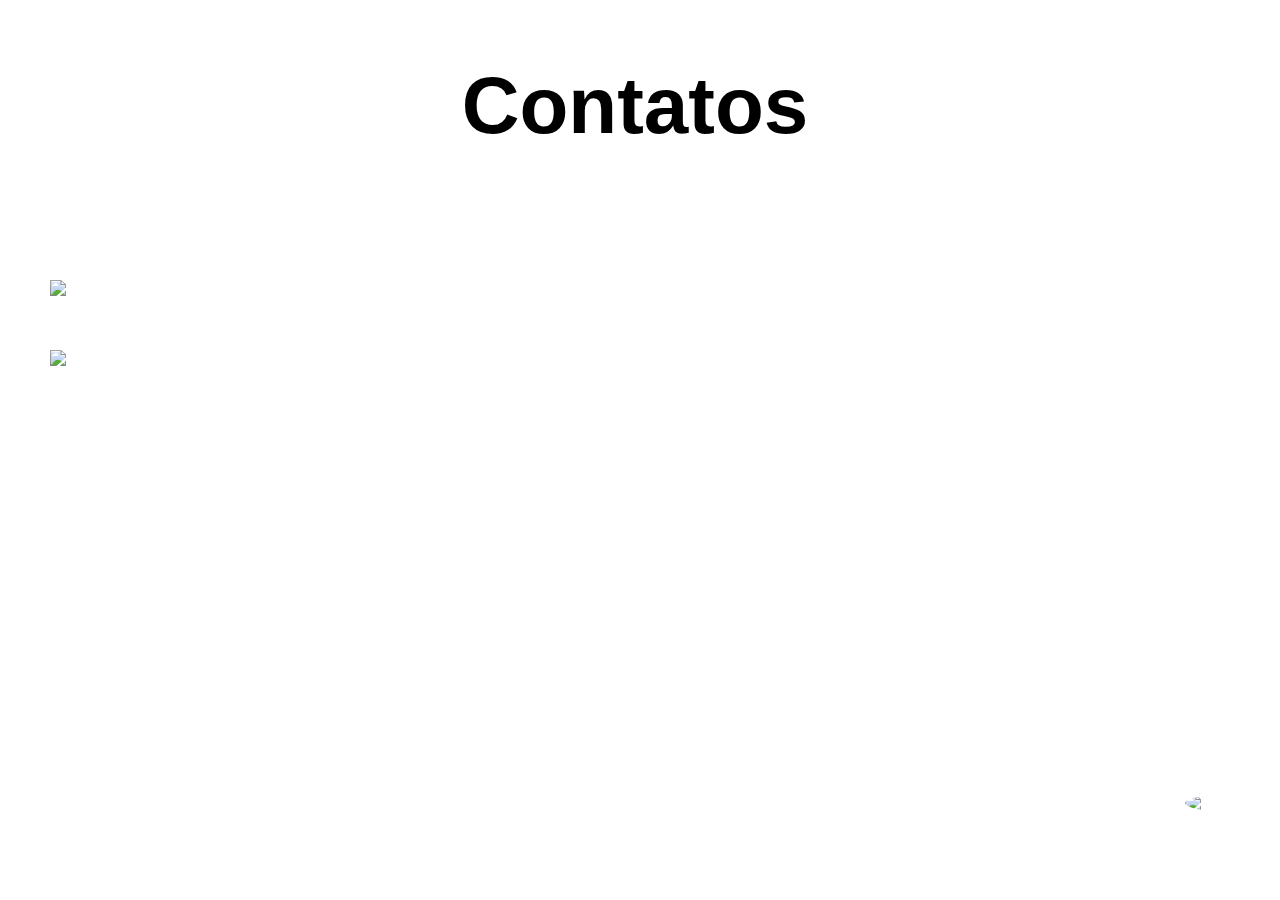
==== contato.html @ 4b75940a "aaa" ====
<!DOCTYPE html>
<html>

<head>
  <meta charset="utf-8">
  <meta name="viewport" content="width=device-width">
  <title>Contatos</title>
  <link href="../contato.css" rel="stylesheet" type="text/css" />
</head>
<style>
    *{
      box-sizing: border-box;
  }
  .simbolo{
      color:black;
      margin:50px;
  }
  body{
      background-color: white;
      color: white;
      font-family: Robooto, Helvetica, sans-serif;
      margin: 0;
      padding: 10px 50px 50px 50px;
  }
  h1,h2{
      margin:0;
  }
  header h2{
      font-size: 5rem;
      user-select: none;
  }
  #logo{
      display: flex;
      justify-content: center;
      padding-right: 10px;
      pointer-events: none;
  }
  #link{
      color:white;
  }
  #entrega{
      position:fixed;
      bottom: 5px;
      right: 10px;
      height: 100px;
      width:300px;
  }
  #entrega img{
      position: absolute;
      right:10px;
      width:75px;
      border-radius: 50%;
  }
  #telefone{
      position: absolute;
      height:60px;
      background-color: black;
      color:white;
      margin-top:10px;
      padding: 10px;
      left: 16px;
      border-radius:16px;
      opacity: 0;
      transition: opacity 0.3s;
  }
  #entrega img:hover + #telefone{
      opacity: 1;
  }
  #telefone p{
      margin:0;
}
</style>

<body>
    <header>
        <div id="logo">
            <h2 class="simbolo">Contatos</h2>
        </div>
    </header>
    <main>
        <div class="card lastCard">
            <h2>Contatos</h2>
            <div class="social">
                <p>@outlet_adidas</p>
                <img src="../imagens/logo_instagram.png" width="100">
                <p>Adidas.Outlet@gmail.com</p>
                <img src="../imagens/logo_gmail.png" width="100">    
                <p>Ou ligue para a gente no card no canto inferior direito para ver o número de telefone da loja.</p>              
            </div>
        </div>
    </main>
    <div id="entrega">
        <a href="https://api.whatsapp.com?send?phone=111111111&text=Oi, gostaria de comprar um de seus produtos">
            <img src="../imagens/telefone_2.0.png">
            <div id="telefone">
                <p>(11) 11111-1111</p>
                <p>Telefone da loja</p>
            </div>
        </a>
    </div>
</body>
</html>
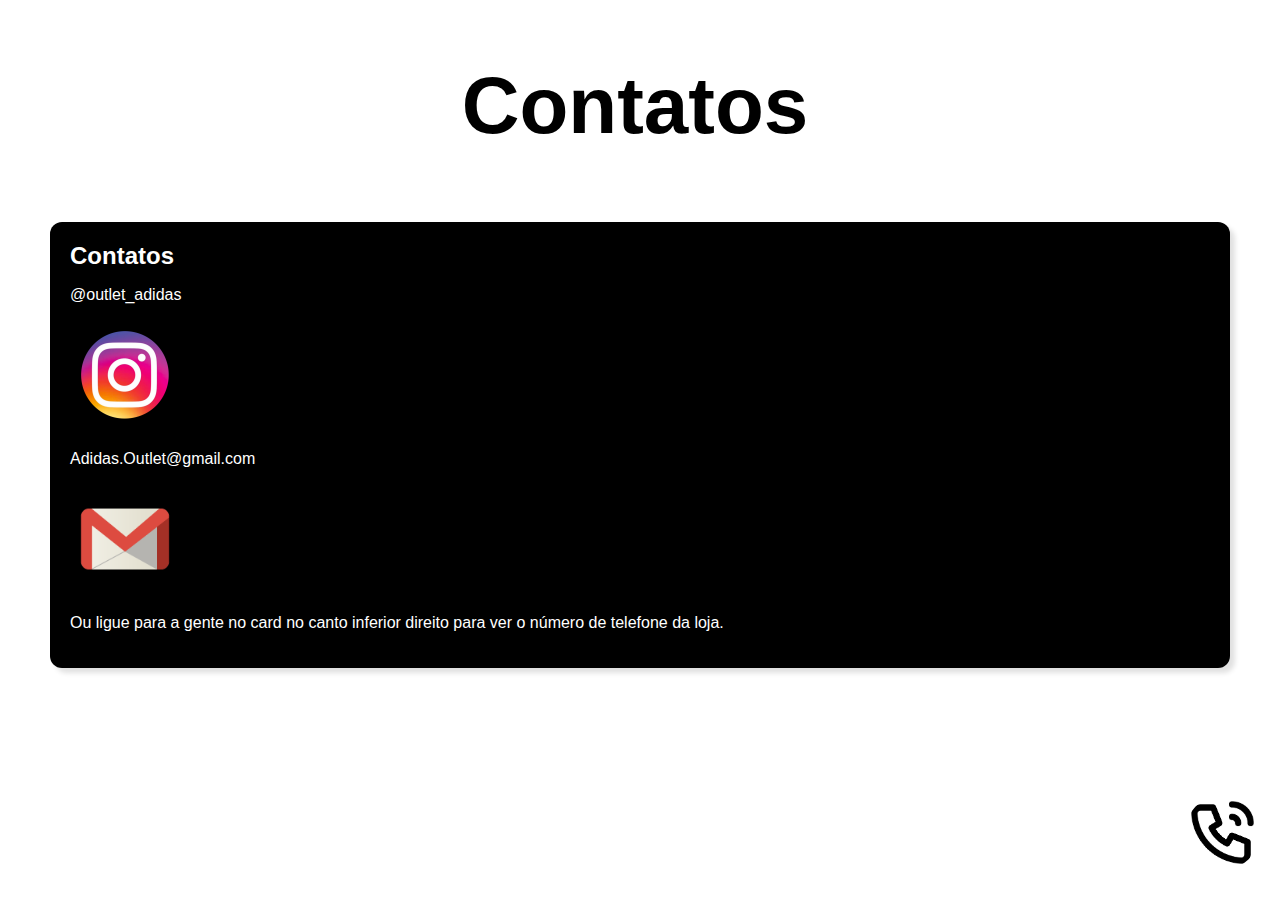
==== commit 7455efb1: "organização de pastas" ====
--- a/contato.html
+++ b/contato.html
@@ -5,72 +5,9 @@
   <meta charset="utf-8">
   <meta name="viewport" content="width=device-width">
   <title>Contatos</title>
-  <link href="../contato.css" rel="stylesheet" type="text/css" />
+  <link href="contato.css" rel="stylesheet" type="text/css" />
 </head>
-<style>
-    *{
-      box-sizing: border-box;
-  }
-  .simbolo{
-      color:black;
-      margin:50px;
-  }
-  body{
-      background-color: white;
-      color: white;
-      font-family: Robooto, Helvetica, sans-serif;
-      margin: 0;
-      padding: 10px 50px 50px 50px;
-  }
-  h1,h2{
-      margin:0;
-  }
-  header h2{
-      font-size: 5rem;
-      user-select: none;
-  }
-  #logo{
-      display: flex;
-      justify-content: center;
-      padding-right: 10px;
-      pointer-events: none;
-  }
-  #link{
-      color:white;
-  }
-  #entrega{
-      position:fixed;
-      bottom: 5px;
-      right: 10px;
-      height: 100px;
-      width:300px;
-  }
-  #entrega img{
-      position: absolute;
-      right:10px;
-      width:75px;
-      border-radius: 50%;
-  }
-  #telefone{
-      position: absolute;
-      height:60px;
-      background-color: black;
-      color:white;
-      margin-top:10px;
-      padding: 10px;
-      left: 16px;
-      border-radius:16px;
-      opacity: 0;
-      transition: opacity 0.3s;
-  }
-  #entrega img:hover + #telefone{
-      opacity: 1;
-  }
-  #telefone p{
-      margin:0;
-}
-</style>
-
+   
 <body>
     <header>
         <div id="logo">
@@ -82,16 +19,16 @@
             <h2>Contatos</h2>
             <div class="social">
                 <p>@outlet_adidas</p>
-                <img src="../imagens/logo_instagram.png" width="100">
+                <img src="imagens/logo_instagram.png" width="100">
                 <p>Adidas.Outlet@gmail.com</p>
-                <img src="../imagens/logo_gmail.png" width="100">    
+                <img src="imagens/logo_gmail.png" width="100">    
                 <p>Ou ligue para a gente no card no canto inferior direito para ver o número de telefone da loja.</p>              
             </div>
         </div>
     </main>
     <div id="entrega">
         <a href="https://api.whatsapp.com?send?phone=111111111&text=Oi, gostaria de comprar um de seus produtos">
-            <img src="../imagens/telefone_2.0.png">
+            <img src="imagens/telefone_2.0.png">
             <div id="telefone">
                 <p>(11) 11111-1111</p>
                 <p>Telefone da loja</p>
--- a/contato.css
+++ b/contato.css
@@ -0,0 +1,113 @@
+*{
+    box-sizing: border-box;
+}
+.simbolo{
+    color:black;
+    margin:50px;
+}
+body{
+    background-color: white;
+    color: white;
+    font-family: Robooto, Helvetica, sans-serif;
+    margin: 0;
+    padding: 10px 50px 50px 50px;
+}
+h1,h2{
+    margin:0;
+}
+header h2{
+    font-size: 5rem;
+    user-select: none;
+}
+#logo{
+    display: flex;
+    justify-content: center;
+    padding-right: 10px;
+    pointer-events: none;
+}
+.card{
+    background-color: black;
+    padding: 20px;
+    margin-top: 20px;
+    margin-bottom: 20px;
+    border-radius: 12px;
+    box-shadow: 5px 5px 5px rgb(0,0,0,0.12);
+}
+.lastcard{
+    margin-bottom: 120px;
+}
+.sobreImg{
+    height: 150px;
+    border-radius: 20px;
+    margin:10px;
+    box-shadow: 0px 0px 5px #888;
+    cursor:pointer;
+    transition: box-shadow 0.5s;
+}
+.sobreImg:hover{
+    box-shadow: 5px 5px 10px #888;
+}
+.sobre_itens{
+    display: flex;
+    flex-wrap:wrap;
+    justify-content:center;
+}
+.sobre_texto a{
+    color:white;
+}
+.social img{
+    margin: 5px;
+    cursor:pointer;
+    transition: opacity 0.3;
+}
+.social img:hover{
+    opacity: 0.5;
+}
+.promocao img{
+    height: 150px;
+    border-radius: 50%;
+    border: 2px solid white;
+}
+.promocao {
+    text-align: center;
+    margin: 5px;
+    cursor:pointer;
+    border-radius:5px;
+    transition: box-shadow 0.5s;
+    font-size: 20px;
+}
+.promocao p{
+    margin: 20px;
+}
+
+#entrega{
+    position:fixed;
+    bottom:5px;
+    right:10px;
+    height: 100px;
+    width:300px;
+}
+#entrega img{
+    position: absolute;
+    right:10px;
+    width:75px;
+    border-radius: 50%;
+}
+#telefone{
+    position: absolute;
+    height:60px;
+    background-color: black;
+    color:white;
+    margin-top:10px;
+    padding: 10px;
+    left: 16px;
+    border-radius:16px;
+    opacity: 0;
+    transition: opacity 0.3s;
+}
+#entrega img:hover + #telefone{
+    opacity: 1;
+}
+#telefone p{
+    margin:0;
+}
